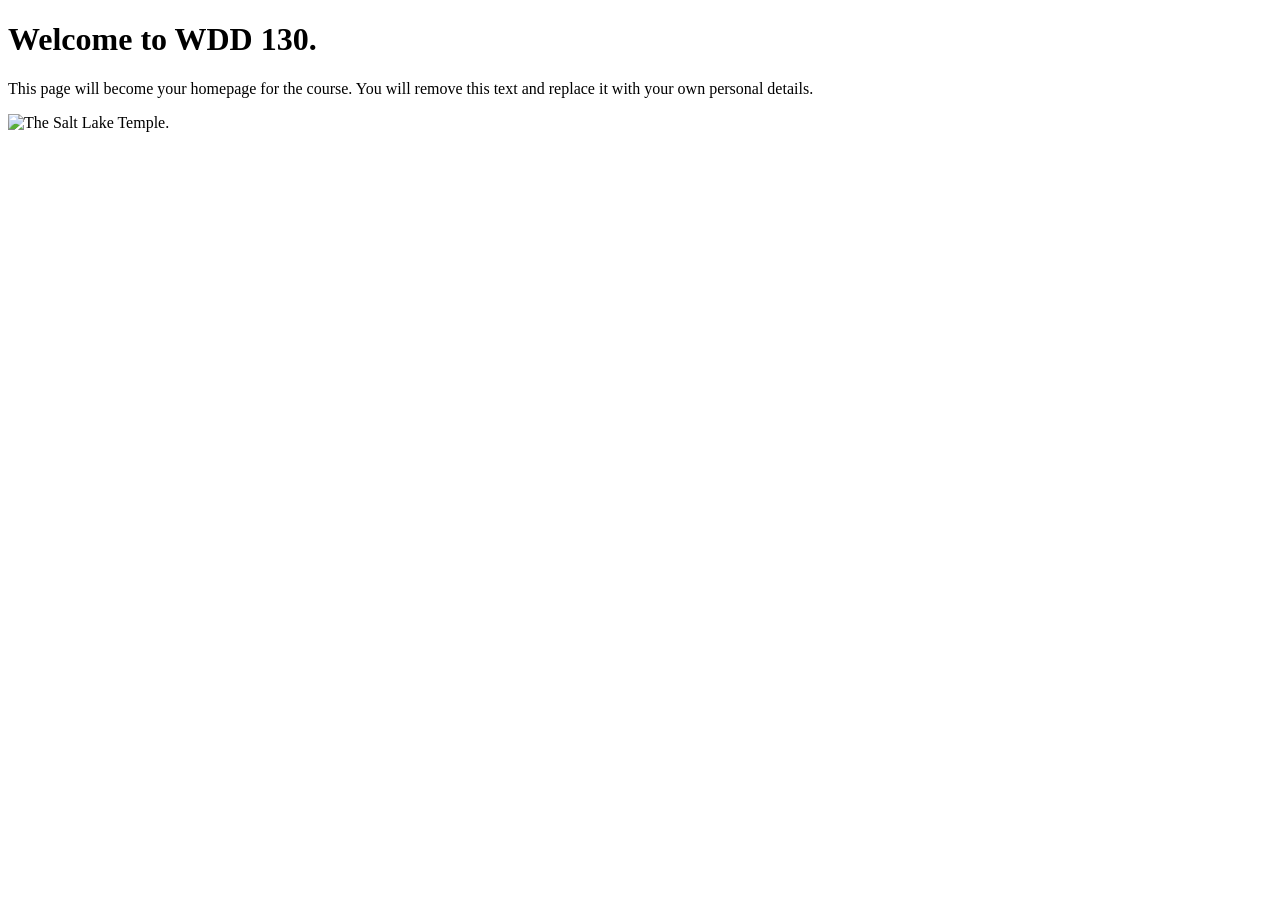
==== index.html @ 0d403cc0 "e" ====
<!DOCTYPE html>
<html lang="en">

<head>
    <meta charset="UTF-8">
    <meta name="viewport" content="width=device-width, initial-scale=1.0">
    <title>WDD 130 | Personal Homepage</title>
    <link rel="stylesheet" href="styles/styles.css">
</head>

<body>
    <h1>Welcome to WDD 130.</h1>
    <p>This page will become your homepage for the course. You will remove this text and replace it
        with your own personal details.</p>

    <img src="images/salt-lake-temple.jpg" alt="The Salt Lake Temple.">
</body>

</html>
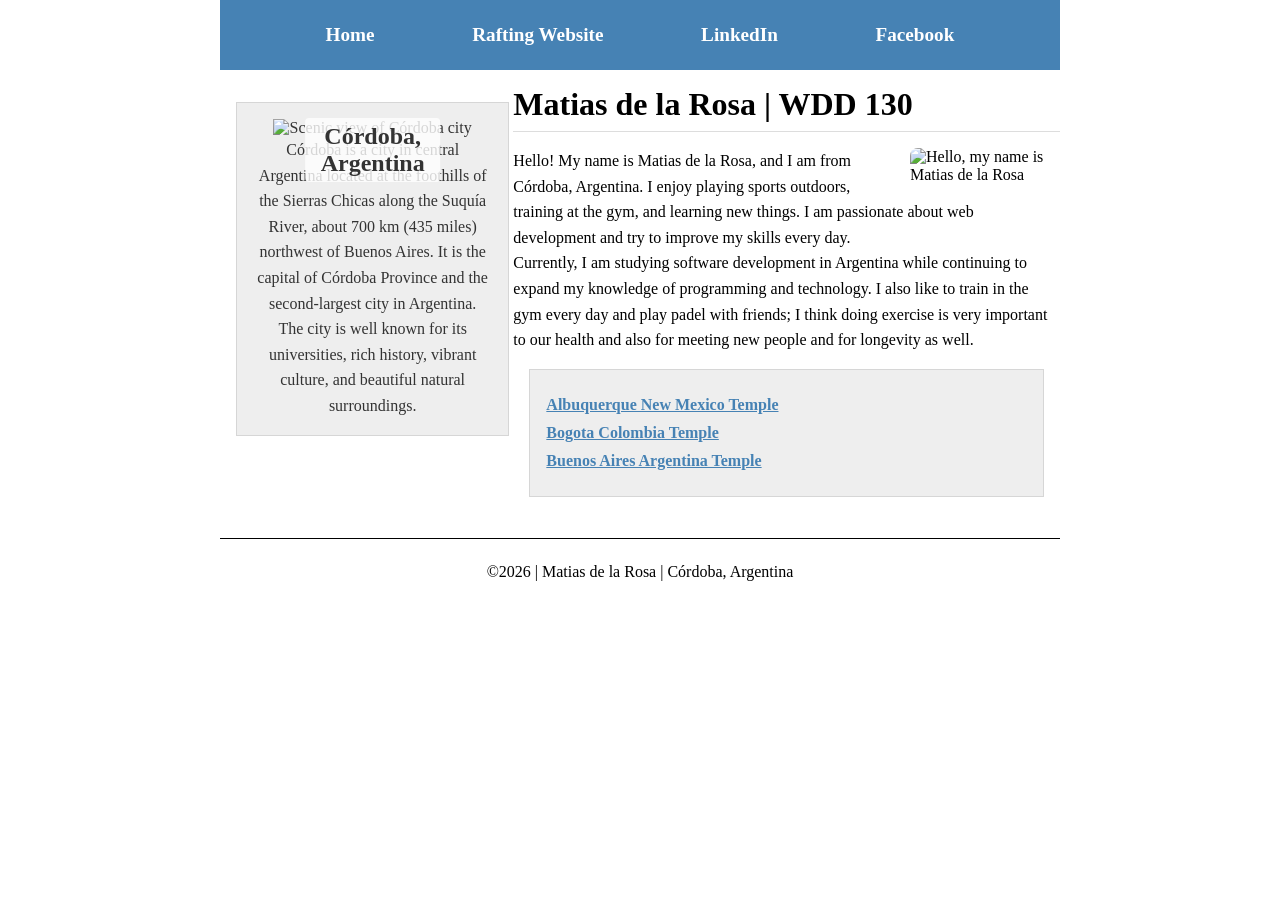
==== commit a49e0495: "improved page" ====
--- a/index.html
+++ b/index.html
@@ -1,19 +1,65 @@
 <!DOCTYPE html>
-<html lang="en">
+<html lang="en-US">
 
 <head>
     <meta charset="UTF-8">
     <meta name="viewport" content="width=device-width, initial-scale=1.0">
-    <title>WDD 130 | Personal Homepage</title>
+    <meta name="description" content="This is the home page for the BYU WDD130 course where I introduce myself and the city where I was born and currently live: Córdoba, Argentina.">
+    <meta name="author" content="Matias de la Rosa">
+
+    <title>Matias de la Rosa | WDD 130</title>
     <link rel="stylesheet" href="styles/styles.css">
 </head>
 
 <body>
-    <h1>Welcome to WDD 130.</h1>
-    <p>This page will become your homepage for the course. You will remove this text and replace it
-        with your own personal details.</p>
+    <header>
+        <nav>
+            <a href="#">Home</a>
+            <a href="wwr/">Rafting Website</a>
+            <a href="https://www.linkedin.com/in/matias-de-la-rosa-916325254/" target="_blank">LinkedIn</a>
+            <a href="https://www.facebook.com/" target="_blank">Facebook</a>
+        </nav>
+    </header>
 
-    <img src="images/salt-lake-temple.jpg" alt="The Salt Lake Temple.">
+    <div class="grid">
+        <main>
+            <h1>Matias de la Rosa | WDD 130</h1>
+            <img src="images/mati.jpg" alt="Hello, my name is Matias de la Rosa" width="200">
+            <p>
+                Hello! My name is Matias de la Rosa, and I am from Córdoba, Argentina. I enjoy playing 
+                sports outdoors, training at the gym, and learning new things. I am passionate about 
+                web development and try to improve my skills every day. 
+            </p>
+            <p>
+                Currently, I am studying software development in Argentina while continuing to expand 
+                my knowledge of programming and technology. I also like to train in the gym every day 
+                and play padel with friends; I think doing exercise is very important to our health 
+                and also for meeting new people and for longevity as well.
+            </p>
+
+            <ul class="box indent">
+                <li><a href="https://newsroom.churchofjesuschrist.org/article/albuquerque-new-mexico-temple" target="_blank">Albuquerque New Mexico Temple</a></li>
+                <li><a href="https://newsroom.churchofjesuschrist.org/article/bogot%C3%A1-colombia-temple" target="_blank">Bogota Colombia Temple</a></li>
+                <li><a href="https://newsroom.churchofjesuschrist.org/article/buenos-aires-argentina-temple" target="_blank">Buenos Aires Argentina Temple</a></li>
+            </ul>
+        </main>
+
+        <aside class="box">
+            <h2>Córdoba, Argentina</h2>
+            <img src="images/cordoba.jpg" alt="Scenic view of Córdoba city">
+            <p>
+                Córdoba is a city in central Argentina located at the foothills of the Sierras Chicas 
+                along the Suquía River, about 700 km (435 miles) northwest of Buenos Aires. It is the 
+                capital of Córdoba Province and the second-largest city in Argentina.
+            </p>
+            <p>
+                The city is well known for its universities, rich history, vibrant culture, 
+                and beautiful natural surroundings.
+            </p>
+        </aside>
+    </div> <footer>
+        <p>&copy;2026 | Matias de la Rosa | Córdoba, Argentina</p>
+    </footer>
+
 </body>
-
 </html>
--- a/styles/styles.css
+++ b/styles/styles.css
@@ -0,0 +1,126 @@
+
+:root {
+    --main-font: Arial, Helvetica, sans-serif;
+    --border-main: 1px solid #333;
+    --main-text-color: #333;
+    --aside-bg: #f4f4f4;
+    --main-width: 800px;
+    --img-small: 150px;
+    --img-aside: 200px;
+}
+
+* {
+  margin: 0;
+  padding: 0;
+  box-sizing: border-box;
+}
+
+/* --- 2. Global Layout & Centering --- */
+/* Centering the site content on the screen with a max width of 840px */
+header, .grid, footer {
+  max-width: 840px;
+  margin: 0 auto;
+}
+
+/* --- 3. Navigation (Flexbox) --- */
+nav {
+  background-color: steelblue;
+  padding: 1rem;
+  display: flex;
+  justify-content: space-evenly;
+  align-items: center;
+}
+
+nav a {
+  display: block;
+  padding: 0.5rem;
+  text-decoration: none;
+  font-size: 1.2rem;
+  font-weight: 700;
+  color: #fff; /* White text for contrast */
+}
+
+/* --- 4. Main Content Styling --- */
+h1 {
+  border-bottom: 1px solid #ddd;
+  margin-bottom: 1rem;
+  padding-bottom: 0.5rem;
+}
+
+main img {
+  width: 150px;
+  height: auto;
+  float: right; /* Floats profile image to the right of text */
+  margin-left: 15px;
+  border-radius: 8px;
+}
+
+p {
+  padding: 0;
+  line-height: 1.6;
+}
+
+/* --- 5. Page Layout (CSS Grid) --- */
+.grid {
+  display: grid;
+  grid-template-columns: 1fr 2fr; /* Aside takes 1 part, Main takes 2 parts */
+  align-items: start;
+  gap: 20px;
+  margin-top: 1rem;
+}
+
+/* --- 6. Aside & Positioning --- */
+aside {
+  width: 100%;
+  max-width: 20rem;
+  position: relative; /* Required for the absolute h2 overlay */
+  grid-column: 1 / 2;
+  grid-row: 1 / 2;
+  text-align: center;
+}
+
+aside h2 {
+  position: absolute;
+  top: 15px;
+  left: 50%;
+  transform: translateX(-50%);
+  background-color: rgba(255, 255, 255, 0.8);
+  padding: 5px 10px;
+  border-radius: 4px;
+}
+
+aside img {
+  width: 100%;
+  max-width: 200px;
+  height: auto;
+  display: block;
+  margin: 0 auto;
+}
+
+/* --- 7. Class Selectors --- */
+/* Applied to the <ul> and <aside> for consistent card styling */
+.box {
+  margin: 1rem;
+  border: 1px solid rgb(0 0 0 / 10%);
+  padding: 1rem;
+  background-color: #eee;
+  color: #333;
+}
+
+.box li {
+  list-style-type: none; /* Removes bullets from temple list */
+  margin: 10px 0;
+}
+
+.box a {
+  color: steelblue;
+  font-weight: bold;
+}
+
+/* --- 8. Footer --- */
+footer {
+  margin-top: 25px;
+  border-top: 1px solid #000;
+  text-align: center;
+  padding: 20px 0;
+}
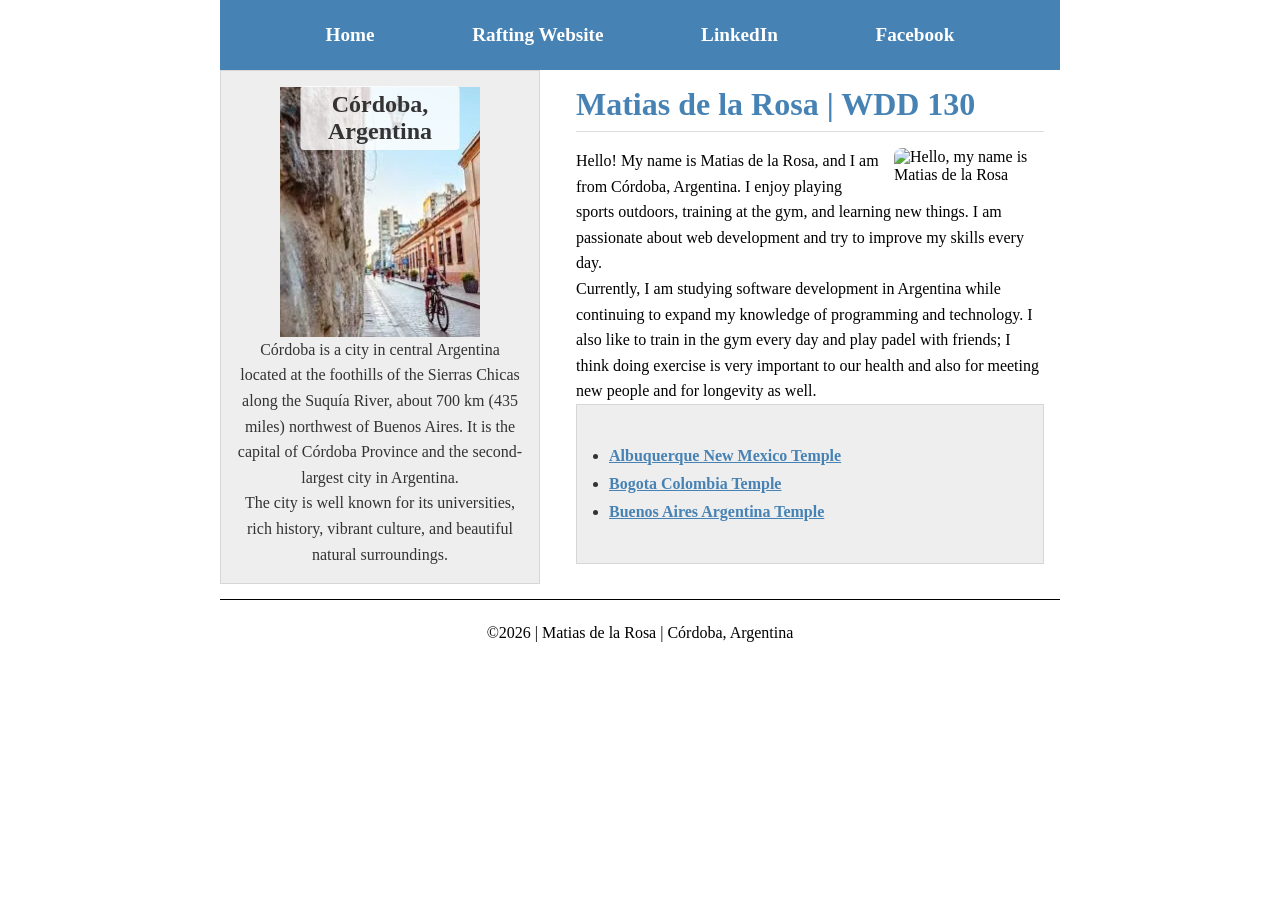
==== commit d8a99c38: "image change and align at start" ====
--- a/index.html
+++ b/index.html
@@ -46,7 +46,7 @@
 
         <aside class="box">
             <h2>Córdoba, Argentina</h2>
-            <img src="images/cordoba.jpg" alt="Scenic view of Córdoba city">
+            <img src="images/cordoba.webp" alt="Scenic view of Córdoba city">
             <p>
                 Córdoba is a city in central Argentina located at the foothills of the Sierras Chicas 
                 along the Suquía River, about 700 km (435 miles) northwest of Buenos Aires. It is the 
--- a/styles/styles.css
+++ b/styles/styles.css
@@ -15,14 +15,11 @@
   box-sizing: border-box;
 }
 
-/* --- 2. Global Layout & Centering --- */
-/* Centering the site content on the screen with a max width of 840px */
 header, .grid, footer {
   max-width: 840px;
   margin: 0 auto;
 }
 
-/* --- 3. Navigation (Flexbox) --- */
 nav {
   background-color: steelblue;
   padding: 1rem;
@@ -37,14 +34,19 @@
   text-decoration: none;
   font-size: 1.2rem;
   font-weight: 700;
-  color: #fff; /* White text for contrast */
+  color: #fff;
 }
 
-/* --- 4. Main Content Styling --- */
 h1 {
+    color: steelblue;
   border-bottom: 1px solid #ddd;
   margin-bottom: 1rem;
   padding-bottom: 0.5rem;
+}
+
+main {
+    grid-column: 2/3;
+    margin: 1rem;
 }
 
 main img {
@@ -58,25 +60,30 @@
 p {
   padding: 0;
   line-height: 1.6;
+  
 }
 
-/* --- 5. Page Layout (CSS Grid) --- */
+
 .grid {
   display: grid;
-  grid-template-columns: 1fr 2fr; /* Aside takes 1 part, Main takes 2 parts */
+  grid-template-columns: 1fr 2fr;
   align-items: start;
   gap: 20px;
-  margin-top: 1rem;
+  
 }
 
-/* --- 6. Aside & Positioning --- */
+
 aside {
-  width: 100%;
-  max-width: 20rem;
-  position: relative; /* Required for the absolute h2 overlay */
-  grid-column: 1 / 2;
-  grid-row: 1 / 2;
+  
+  width: 20rem;
+  border: 1px solid rgb(0, 0, 0 / 0.2);
+  padding: 1rem;
+  background-color: #eee;
+  color: #333;
   text-align: center;
+  position: relative;
+  grid-column: 1/2;
+  grid-row: 1/2;
 }
 
 aside h2 {
@@ -90,17 +97,14 @@
 }
 
 aside img {
-  width: 100%;
-  max-width: 200px;
+  width: 200px;
+  
   height: auto;
   display: block;
   margin: 0 auto;
 }
 
-/* --- 7. Class Selectors --- */
-/* Applied to the <ul> and <aside> for consistent card styling */
 .box {
-  margin: 1rem;
   border: 1px solid rgb(0 0 0 / 10%);
   padding: 1rem;
   background-color: #eee;
@@ -108,7 +112,7 @@
 }
 
 .box li {
-  list-style-type: none; /* Removes bullets from temple list */
+  
   margin: 10px 0;
 }
 
@@ -117,10 +121,14 @@
   font-weight: bold;
 }
 
-/* --- 8. Footer --- */
+
 footer {
-  margin-top: 25px;
+  margin-top: 15px;
   border-top: 1px solid #000;
   text-align: center;
   padding: 20px 0;
+}
+
+.indent {
+    padding: 2rem;
 }
